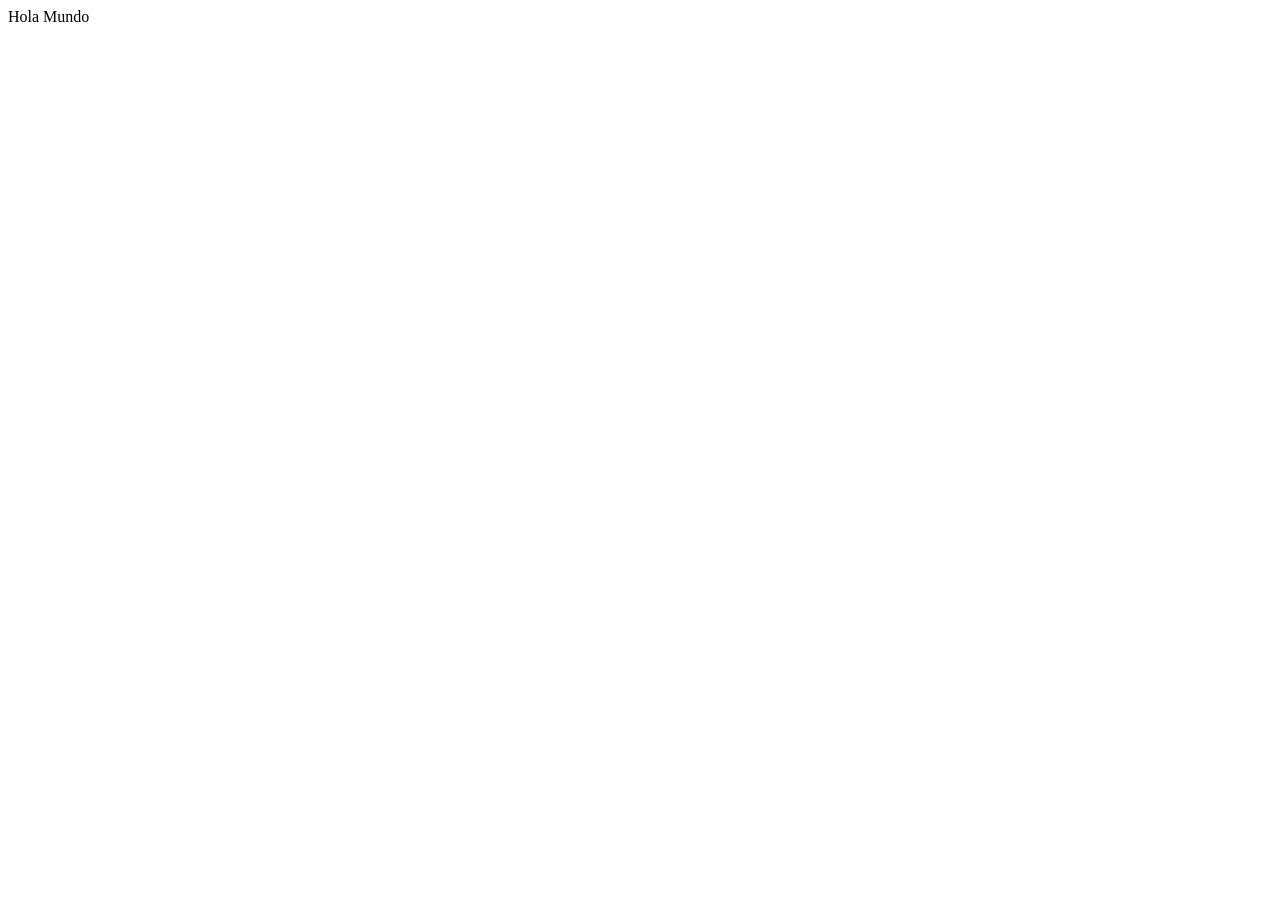
==== index.html @ 96f5a31d "Create index.html" ====
<!DOCTYPE html>
<html lang="en">
<head>
    <meta charset="UTF-8">
    <meta name="viewport" content="width=device-width, initial-scale=1.0">
    <title>Document</title>
</head>
<body>
    <header>Hola Mundo</header>
</body>
</html>
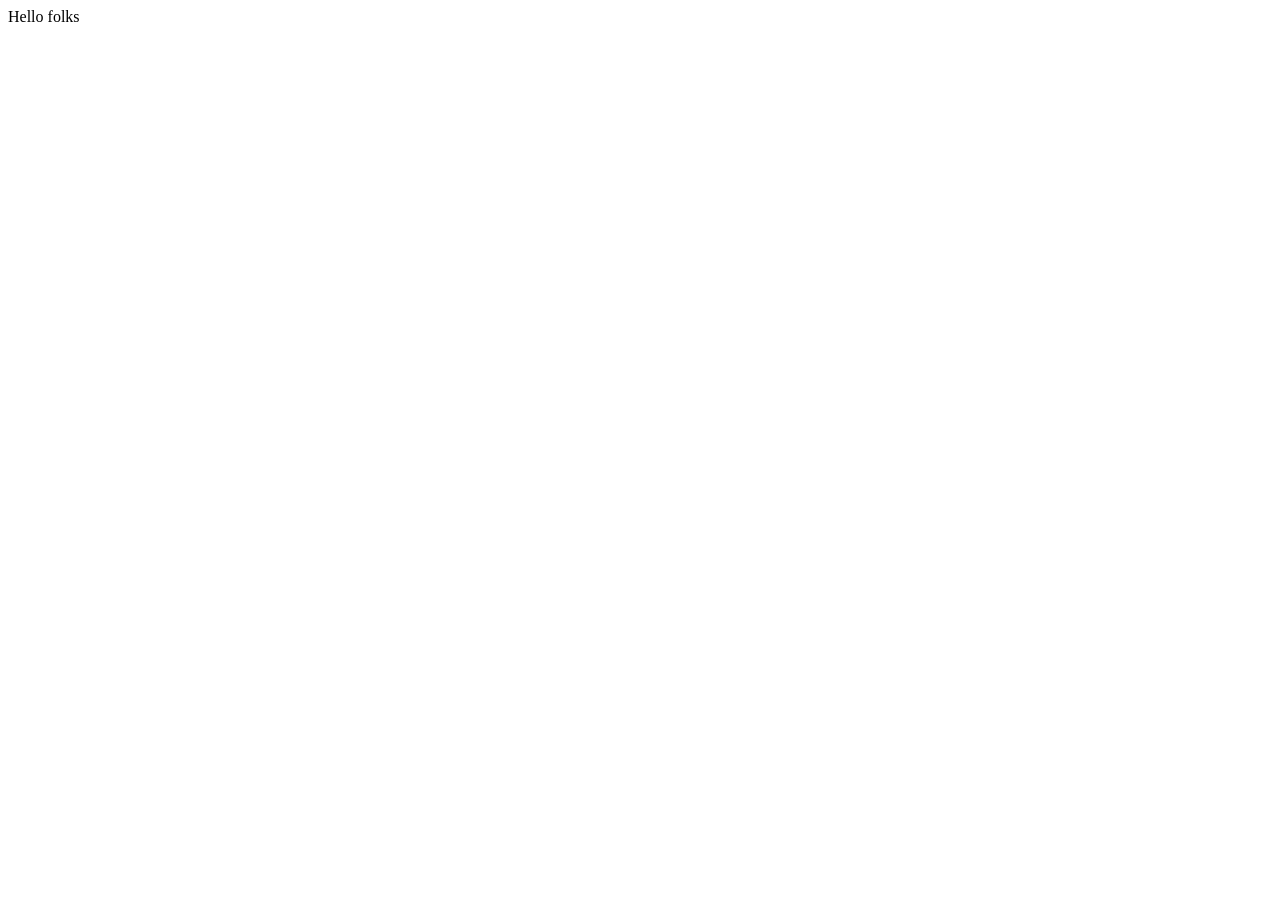
==== commit 06159ed5: "paso 3" ====
--- a/index.html
+++ b/index.html
@@ -6,6 +6,6 @@
     <title>Document</title>
 </head>
 <body>
-    <header>Hola Mundo</header>
+    <header>Hello folks</header>
 </body>
 </html>
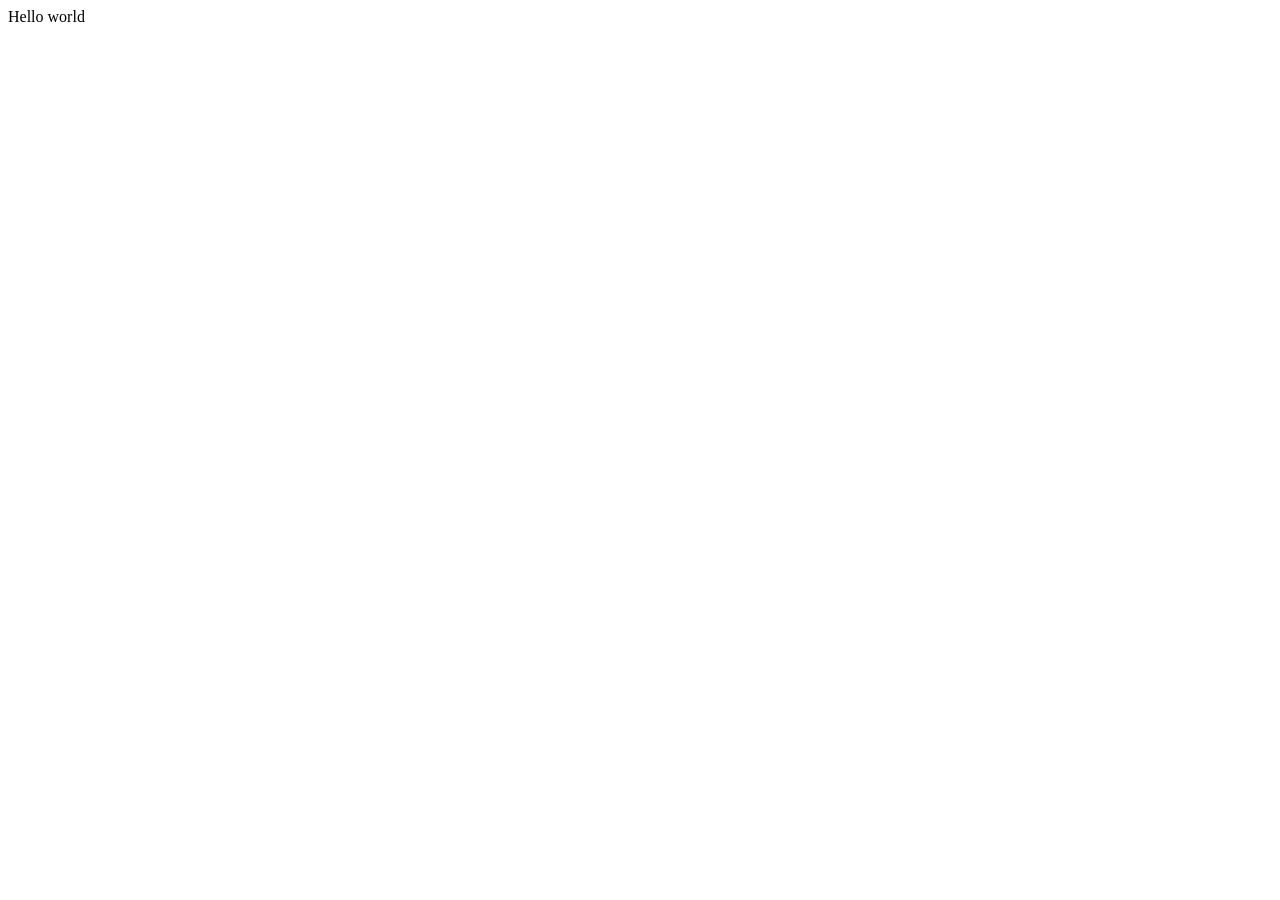
==== commit c7104380: "Paso 2" ====
--- a/index.html
+++ b/index.html
@@ -6,6 +6,6 @@
     <title>Document</title>
 </head>
 <body>
-    <header>Hello folks</header>
+    <header>Hello world</header>
 </body>
 </html>
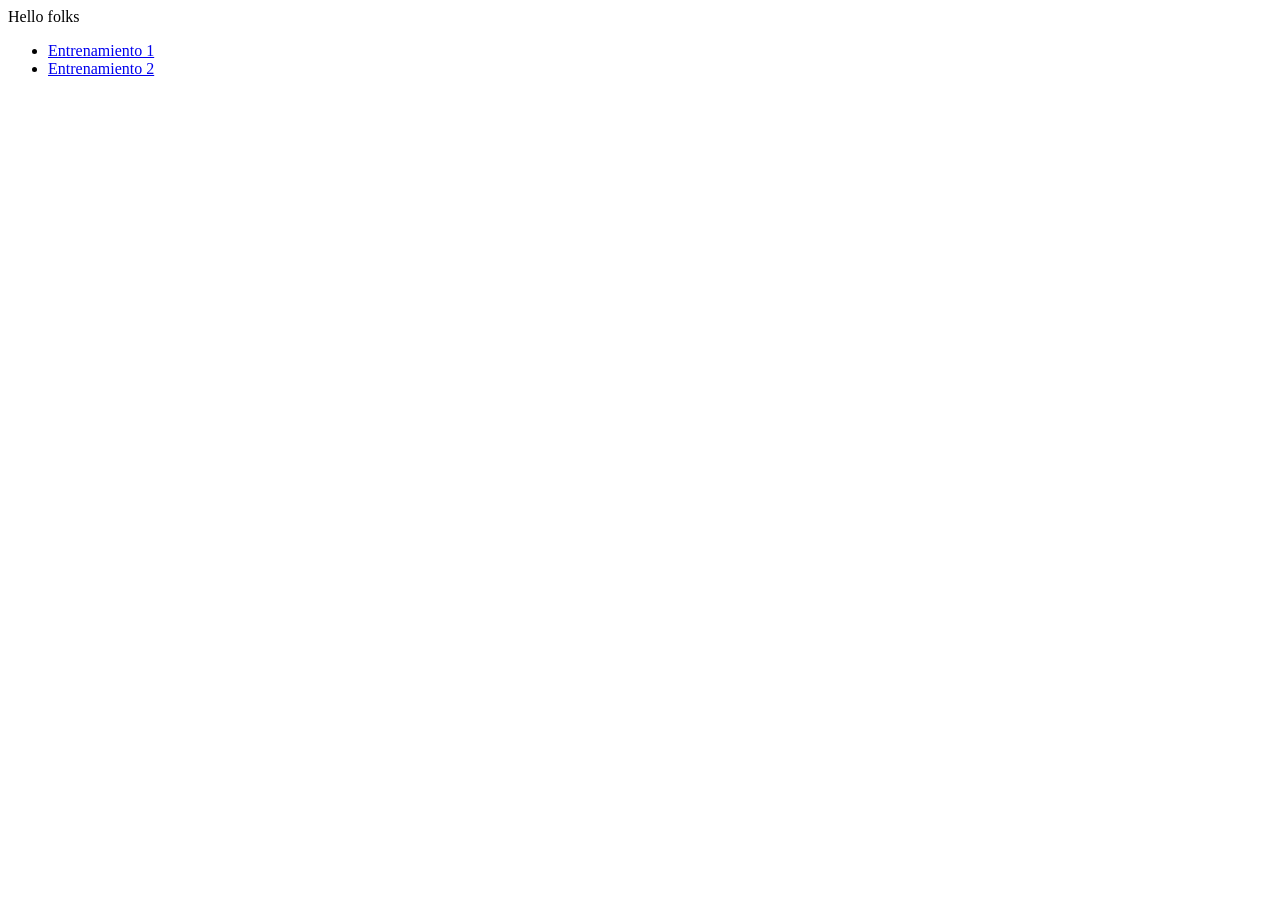
==== commit 385fa2de: "agrego ejercicio 1 del entrenamiento 1" ====
--- a/index.html
+++ b/index.html
@@ -6,6 +6,10 @@
     <title>Document</title>
 </head>
 <body>
-    <header>Hello world</header>
+    <header>Hello folks</header>
+    <ul>
+        <li><a href="./entrenamiento_01/index.html">Entrenamiento 1</a></li>
+        <li><a href="./entrenamiento_02/index.html">Entrenamiento 2</a></li>
+    </ul>
 </body>
 </html>
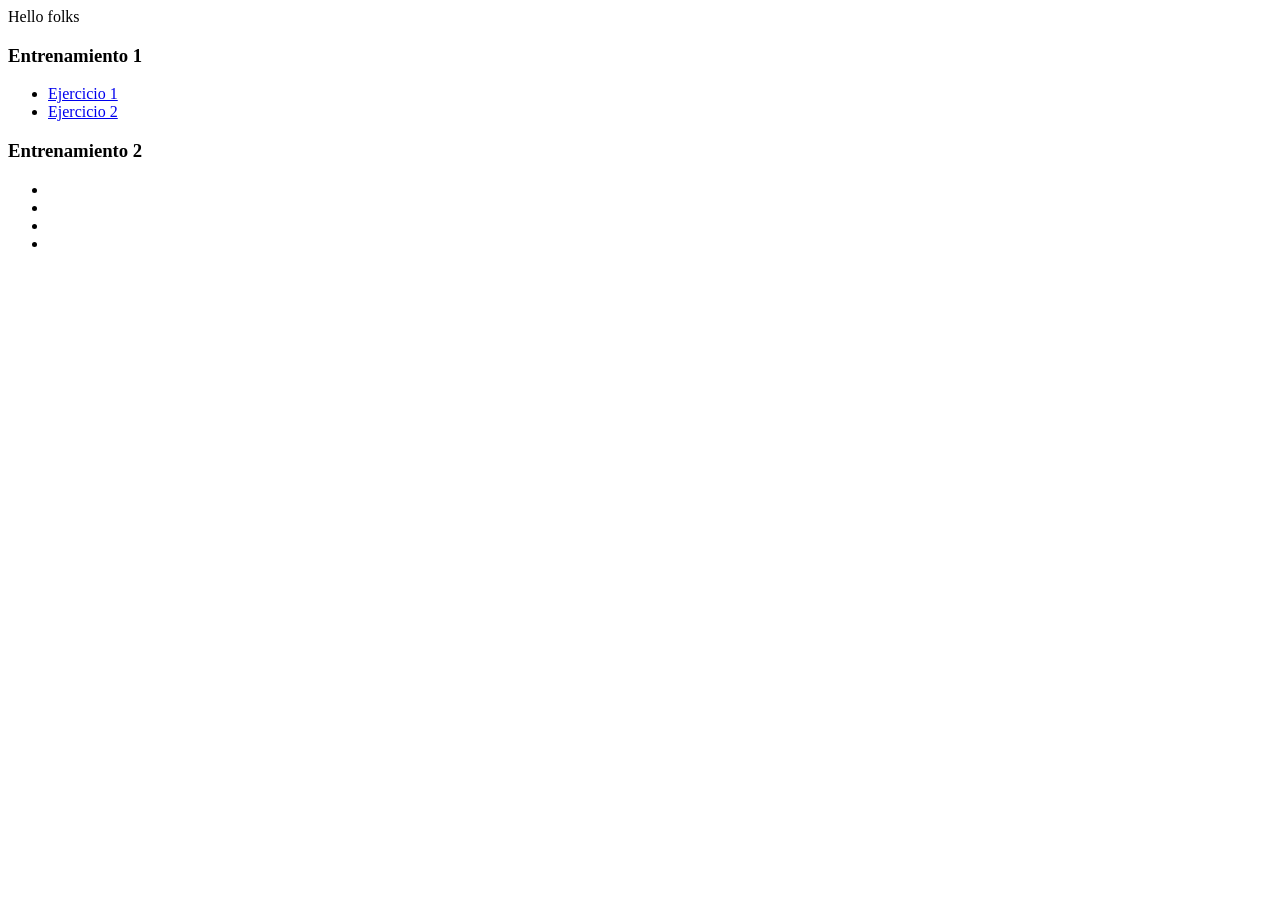
==== commit 5d4a0f1c: "acomodé los links y las carpetas" ====
--- a/index.html
+++ b/index.html
@@ -7,9 +7,17 @@
 </head>
 <body>
     <header>Hello folks</header>
+    <h3>Entrenamiento 1</h3>
     <ul>
-        <li><a href="./entrenamiento_01/index.html">Entrenamiento 1</a></li>
-        <li><a href="./entrenamiento_02/index.html">Entrenamiento 2</a></li>
+        <li><a href="./entrenamiento_01/ejercicio_01/index.html" target="_blank">Ejercicio 1</a></li>
+        <li><a href="./entrenamiento_01/ejercicio_02/index.html" target="_blank">Ejercicio 2</a></li>
+    </ul>
+    <h3>Entrenamiento 2</h3>
+    <ul>
+        <li><a href="./entrenamiento_02/modelo_01/index.html"></a></li>
+        <li><a href="./entrenamiento_02/modelo_02/index.html"></a></li>
+        <li><a href="./entrenamiento_02/modelo_03/index.html"></a></li>
+        <li><a href="./entrenamiento_02/modelo_04/index.html"></a></li>
     </ul>
 </body>
 </html>
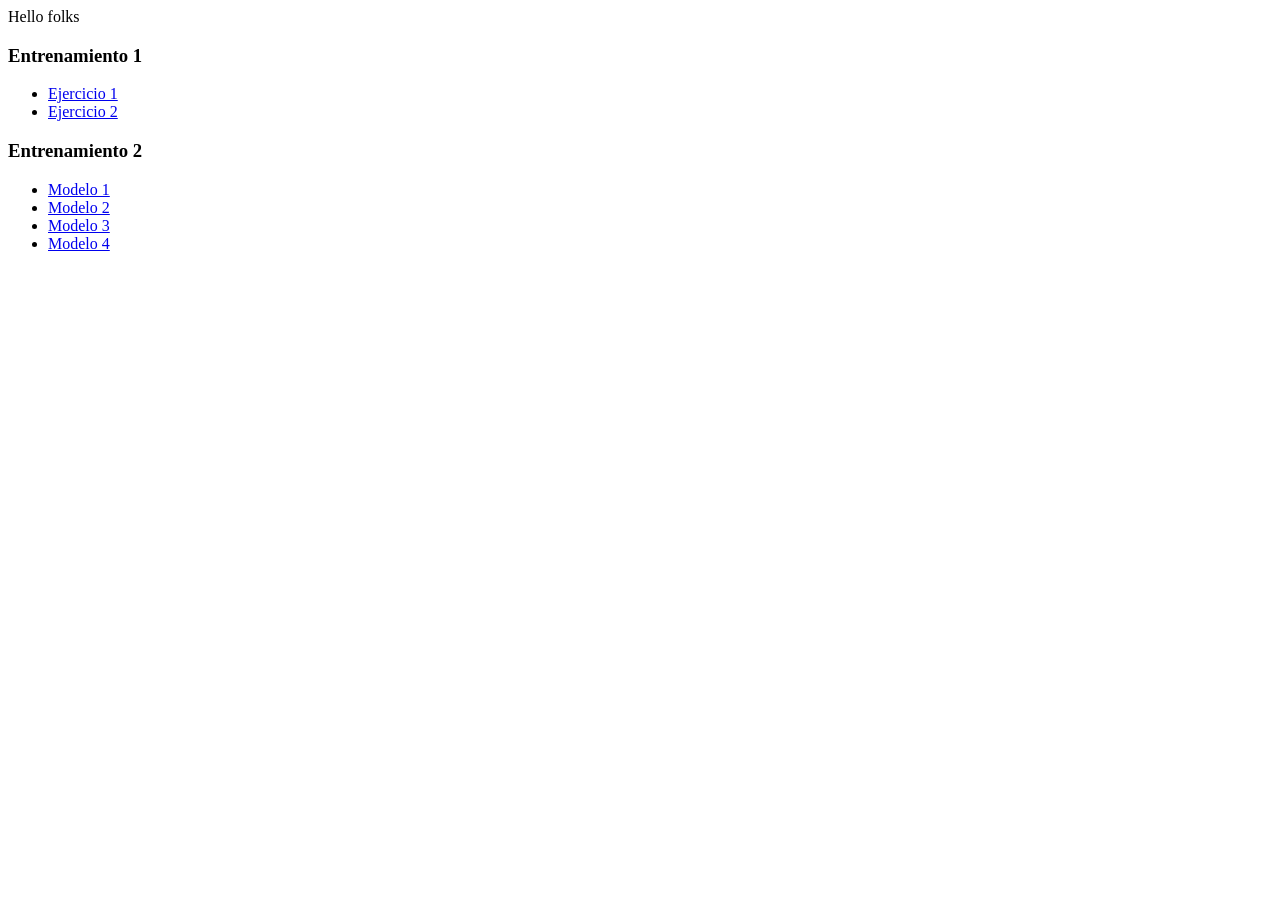
==== commit 6aa212e8: "linkeo entrenamiento 2" ====
--- a/index.html
+++ b/index.html
@@ -14,10 +14,10 @@
     </ul>
     <h3>Entrenamiento 2</h3>
     <ul>
-        <li><a href="./entrenamiento_02/modelo_01/index.html"></a></li>
-        <li><a href="./entrenamiento_02/modelo_02/index.html"></a></li>
-        <li><a href="./entrenamiento_02/modelo_03/index.html"></a></li>
-        <li><a href="./entrenamiento_02/modelo_04/index.html"></a></li>
+        <li><a href="./ENTRENAMIENTO 2/MODELO 1/gridEscritorio.html">Modelo 1</a></li>
+        <li><a href="./ENTRENAMIENTO 2/MODELO 2/index.html">Modelo 2</a></li>
+        <li><a href="./ENTRENAMIENTO 2/MODELO 3/index.html">Modelo 3</a></li>
+        <li><a href="./ENTRENAMIENTO 2/MODELO 4/index.html">Modelo 4</a></li>
     </ul>
 </body>
 </html>
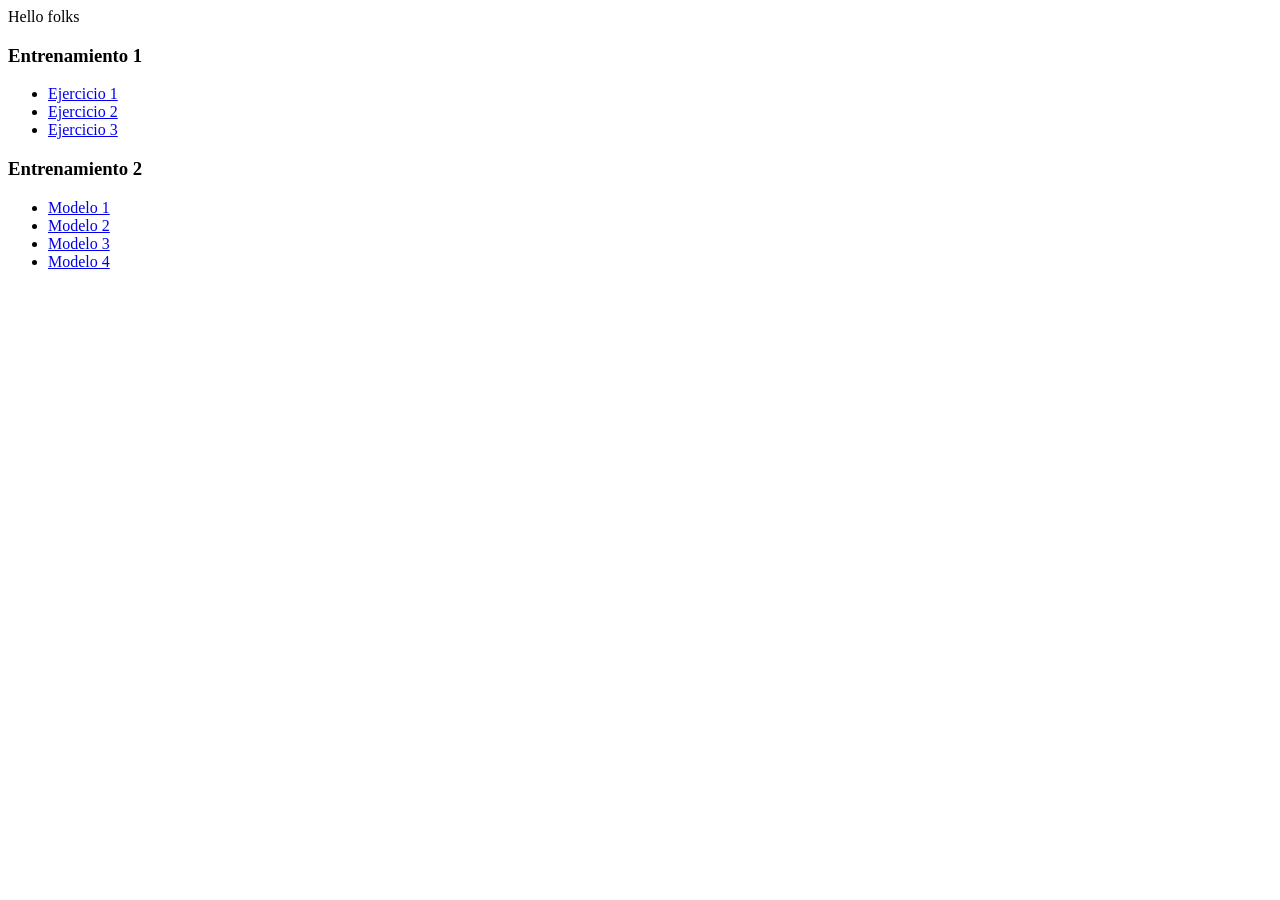
==== commit 27476aaf: "linkeo todo" ====
--- a/index.html
+++ b/index.html
@@ -11,13 +11,14 @@
     <ul>
         <li><a href="./entrenamiento_01/ejercicio_01/index.html" target="_blank">Ejercicio 1</a></li>
         <li><a href="./entrenamiento_01/ejercicio_02/index.html" target="_blank">Ejercicio 2</a></li>
+        <li><a href="./entrenamiento_01/ejercicio_03/index.html" target="_blank">Ejercicio 3</a></li>
     </ul>
     <h3>Entrenamiento 2</h3>
     <ul>
-        <li><a href="./ENTRENAMIENTO 2/MODELO 1/gridEscritorio.html">Modelo 1</a></li>
-        <li><a href="./ENTRENAMIENTO 2/MODELO 2/index.html">Modelo 2</a></li>
-        <li><a href="./ENTRENAMIENTO 2/MODELO 3/index.html">Modelo 3</a></li>
-        <li><a href="./ENTRENAMIENTO 2/MODELO 4/index.html">Modelo 4</a></li>
+        <li><a href="./ENTRENAMIENTO 2/MODELO 1/gridEscritorio.html" target="_blank">Modelo 1</a></li>
+        <li><a href="./ENTRENAMIENTO 2/MODELO 2/index.html" target="_blank">Modelo 2</a></li>
+        <li><a href="./ENTRENAMIENTO 2/MODELO 3/index.html" target="_blank">Modelo 3</a></li>
+        <li><a href="./ENTRENAMIENTO 2/MODELO 4/index.html" target="_blank">Modelo 4</a></li>
     </ul>
 </body>
 </html>
